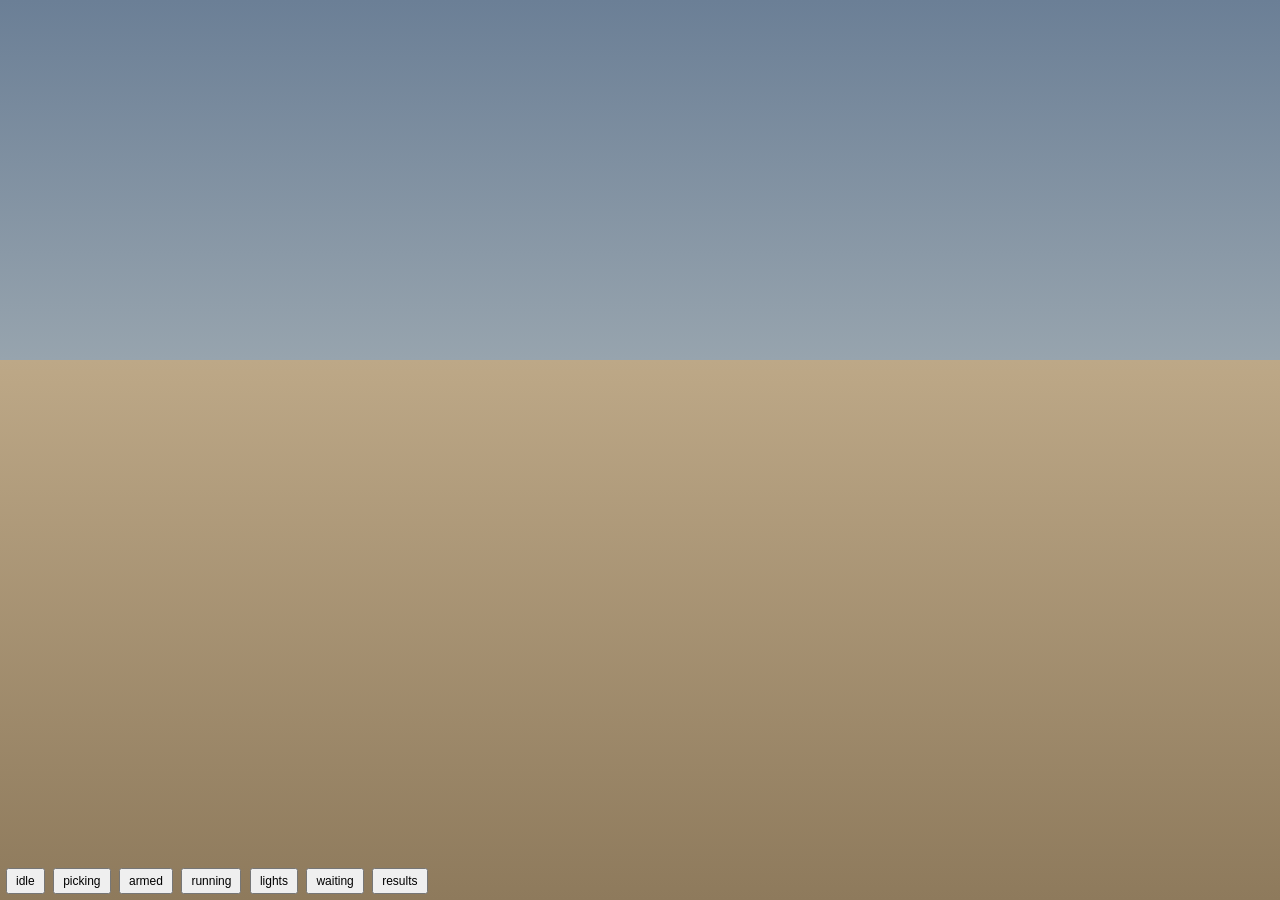
==== tools/preview/index.html @ fa80ea4f "The checkpoint volume was a slot down the road, not a gate across it Six bugs out of the 29 August r" ====
<!doctype html>
<html>
<head>
<meta charset="utf-8" />
<title>Race Manager preview</title>
<!-- Run tools/preview/serve.sh, do not open this file directly. -->
<style>
  html, body { margin: 0; height: 100%; background: #2a2f36; font-family: sans-serif; }
  /* stands in for the game behind the overlay */
  /* stands in for sky and dirt behind the overlay, so contrast is judged
     against something like the map rather than against black */
  #stage { position: absolute; inset: 0;
    background: linear-gradient(#6b7f96 0%, #97a4ae 40%, #bda887 40%, #8e7a5c 100%); }
  #picker { position: fixed; bottom: 6px; left: 6px; z-index: 9999; }
  #picker button { font: 12px sans-serif; margin-right: 4px; padding: 4px 8px; }
</style>
<script src="angular.min.js"></script>
</head>
<body>
<div id="stage"></div>

<div id="picker">
  <button onclick="show('idle')">idle</button>
  <button onclick="show('picking')">picking</button>
  <button onclick="show('armed')">armed</button>
  <button onclick="show('running')">running</button>
  <button onclick="show('lights')">lights</button>
  <button onclick="show('waiting')">waiting</button>
  <button onclick="show('results')">results</button>
</div>

<div ng-app="preview" style="position:absolute; inset:0;">
  <race-manager></race-manager>
</div>

<script>
// the two globals the app talks to in the game
window.bngApi = { engineLua: function (e) { console.log("engineLua:", e); } };
window.StreamsManager = { add: function () {}, remove: function () {} };

angular.module("beamng.apps", []);
</script>

<script src="ui/modules/apps/RaceManager/app.js"></script>

<script>
var TRACKS = [
  { id: "baja-1000", name: "Baja 1000", kind: "race", level: "utah_sc", circuit: true, count: 30 },
  { id: "sprint", name: "Airfield sprint", kind: "timeattack", level: "utah_sc", circuit: false, count: 12 }
];

function base() {
  return {
    ready: true, needsName: false, connected: true, isAdmin: true,
    level: "utah_sc",
    me: { id: 1, name: "abd", role: "owner", level: 7, guest: false },
    roster: [
      { id: 1, name: "abd", level: 7, speed: 62, ping: 38 },
      { id: 2, name: "Dard", level: 12, speed: 0, ping: 74 },
      { id: 3, name: "Marx", level: 3, speed: 91, ping: 210, guest: true }
    ],
    rosterOpen: true,
    tracks: TRACKS,
    capture: { active: false, gate: { w: 20, h: 8, d: 3 } },
    perf: {},
    config: { discordUrl: "https://discord.gg/7JHKJbHNt", nameMinLen: 3, nameMaxLen: 20,
              penalties: { recovery: 60, flatTire: 30, repair: 30, missedGate: 30 } },
    race: { state: "idle" }
  };
}

function splitsFor(n, step, holes) {
  var out = [], t = 0;
  for (var i = 1; i <= n; i++) {
    if (holes && holes.indexOf(i) >= 0) { out.push(false); t += step; continue; }
    out.push(Math.round(t * 1000) / 1000);
    t += step;
  }
  return out;
}

function sectorsFor(splits, n, lapTime) {
  var out = [false];
  for (var g = 2; g <= n; g++) {
    var a = splits[g - 2], b = splits[g - 1];
    out.push((typeof a === "number" && typeof b === "number")
      ? Math.round((b - a) * 1000) / 1000 : false);
  }
  var last = splits[n - 1];
  out.push(typeof last === "number" ? Math.round((lapTime - last) * 1000) / 1000 : false);
  return out;
}

function entry(name, pos, corrected, clean, penalties, holes) {
  var GATES = 30, lapTime = clean;
  var sp = splitsFor(GATES, clean / GATES, holes);
  var se = sectorsFor(sp, GATES, lapTime);
  var cut = (holes || []).length > 0;
  return {
    name: name, pos: pos, corrected: corrected, clean: clean,
    penalties: penalties, suspect: name === "Marx",
    // the server refuses a cut lap the record, so the fixture has to as well
    // or the preview shows a screen the game will never produce
    bestLap: cut ? null : { time: lapTime, lap: 1 },
    bestSector: { time: 21.418, gate: 14, lap: 1 },
    laps: [{ lap: 1, time: lapTime, splits: sp, sectors: se, missed: holes || [] }]
  };
}

var SCENES = {
  idle: function () { var s = base(); return s; },

  picking: function () {
    var s = base();
    s.race = { state: "idle" };
    return s;
  },

  armed: function () {
    var s = base();
    s.race = { state: "armed", track: "baja-1000", trackName: "Baja 1000",
               mode: "wheel", laps: 2, lap: 0, gates: 30, next: 1, circuit: true,
               penalties: 0, elapsed: 0 };
    return s;
  },

  running: function () {
    var s = base();
    s.race = { state: "running", track: "baja-1000", trackName: "Baja 1000",
               mode: "wheel", laps: 2, lap: 1, gates: 30, next: 14, circuit: true,
               penalties: 1, penaltyTime: 30, elapsed: 477.3,
               lastSplit: { gate: 13, lap: 1, split: 421.882 } };
    return s;
  },

  // the light menu open and a message counting itself down, which is where
  // the annoying half of the interface lives
  lights: function () {
    var s = base();
    s.race = { state: "running", track: "baja-1000", trackName: "Baja 1000",
               mode: "wheel", laps: 2, lap: 2, gates: 30, next: 23, circuit: true,
               penalties: 6, penaltyTime: 180, elapsed: 619.2 };
    s.lights = true;
    s.toast = { text: "Repair: this arrives in phase 3, and it would cost 30s in this run",
                secs: 10, seq: Date.now() };
    return s;
  },

  waiting: function () {
    var s = base();
    s.race = { state: "finished", track: "baja-1000", trackName: "Baja 1000",
               mode: "wheel", laps: 1, lap: 1, gates: 30, next: 0, circuit: true,
               penalties: 0, waiting: 2 };
    return s;
  },

  results: function () {
    var s = base();
    s.race = {
      state: "finished", track: "baja-1000", trackName: "Baja 1000",
      results: {
        track: "baja-1000", trackName: "Baja 1000", circuit: true, gates: 30,
        bestLap: { time: 642.118, lap: 1, name: "Dard" },
        finished: [
          entry("Dard", 1, 642.118, 642.118, [], []),
          entry("abd", 2, 659.004, 659.004, [], []),
          entry("Marx", 3, 678.441, 618.441, [
            { seconds: 30, reason: "missed_gate", gate: 11, lap: 1 },
            { seconds: 30, reason: "missed_gate", gate: 12, lap: 1 }
          ], [11, 12])
        ],
        dnf: [{ name: "Vince", why: "ended by the driver", lap: 1, dnf: true }]
      }
    };
    s.race.results.finished[1].toLeader = 16.886;
    s.race.results.finished[1].toAhead = 16.886;
    s.race.results.finished[2].toLeader = 36.323;
    s.race.results.finished[2].toAhead = 19.437;
    s.race.results.finished[0].toLeader = 0;
    s.race.results.finished[0].toAhead = 0;
    return s;
  }
};

angular.module("preview", ["beamng.apps"])
  .run(["$templateCache", "$http", "$rootScope",
    function ($templateCache, $http, $rootScope) {
      $http.get("ui/modules/apps/RaceManager/app.html").then(function (r) {
        $templateCache.put("/ui/modules/apps/RaceManager/app.html", r.data);
        window.__root = $rootScope;
        setTimeout(function () { show(location.hash.slice(1) || "results"); }, 60);
      });
    }]);

function show(which) {
  if (!window.__root) return;
  location.hash = which;
  var scene = (SCENES[which] || SCENES.idle)();
  window.__root.$broadcast("rmState", scene);
  window.__root.$applyAsync();
  if (which === "picking") {
    setTimeout(function () {
      var sel = document.querySelector(".rm-race select");
      if (sel) { sel.selectedIndex = 0; sel.dispatchEvent(new Event("change")); }
    }, 80);
  }
}
</script>
</body>
</html>
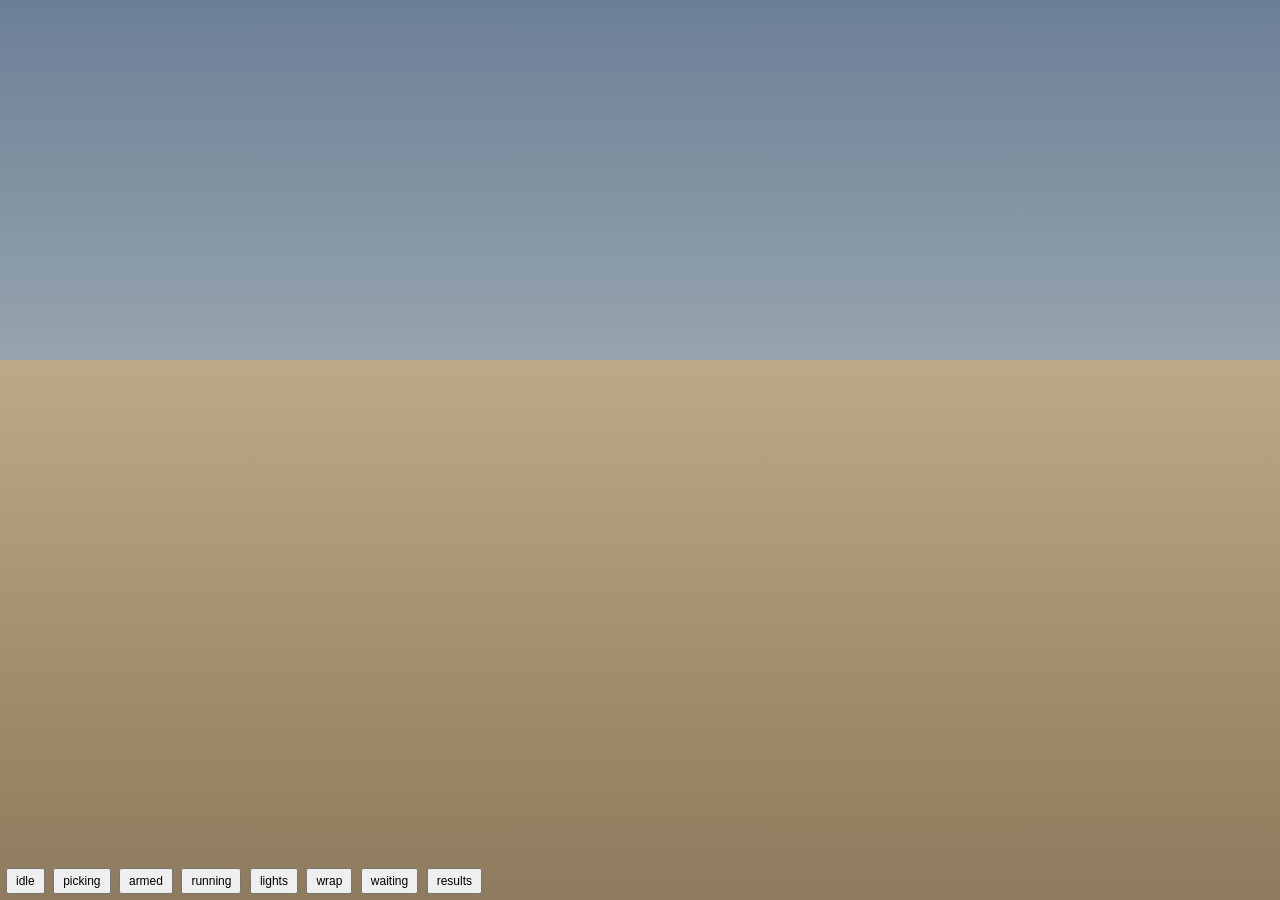
==== commit 1e080bed: "The lap bar emptied itself at the end of the lap nextGate sits one past the last gate for the whole " ====
--- a/tools/preview/index.html
+++ b/tools/preview/index.html
@@ -25,6 +25,7 @@
   <button onclick="show('armed')">armed</button>
   <button onclick="show('running')">running</button>
   <button onclick="show('lights')">lights</button>
+  <button onclick="show('wrap')">wrap</button>
   <button onclick="show('waiting')">waiting</button>
   <button onclick="show('results')">results</button>
 </div>
@@ -127,7 +128,7 @@
   running: function () {
     var s = base();
     s.race = { state: "running", track: "baja-1000", trackName: "Baja 1000",
-               mode: "wheel", laps: 2, lap: 1, gates: 30, next: 14, circuit: true,
+               mode: "wheel", laps: 2, lap: 1, gates: 30, next: 14, done: 13, circuit: true,
                penalties: 1, penaltyTime: 30, elapsed: 477.3,
                lastSplit: { gate: 13, lap: 1, split: 421.882 } };
     return s;
@@ -138,11 +139,20 @@
   lights: function () {
     var s = base();
     s.race = { state: "running", track: "baja-1000", trackName: "Baja 1000",
-               mode: "wheel", laps: 2, lap: 2, gates: 30, next: 23, circuit: true,
+               mode: "wheel", laps: 2, lap: 2, gates: 30, next: 23, done: 22, circuit: true,
                penalties: 6, penaltyTime: 180, elapsed: 619.2 };
     s.lights = true;
     s.toast = { text: "Repair: this arrives in phase 3, and it would cost 30s in this run",
                 secs: 10, seq: Date.now() };
+    return s;
+  },
+
+  // every gate done, driving back to the line. the bar used to empty here.
+  wrap: function () {
+    var s = base();
+    s.race = { state: "running", track: "baja-1000", trackName: "Baja 1000",
+               mode: "wheel", laps: 2, lap: 1, gates: 30, next: 1, done: 30,
+               circuit: true, penalties: 5, penaltyTime: 150, elapsed: 303.5 };
     return s;
   },
 
